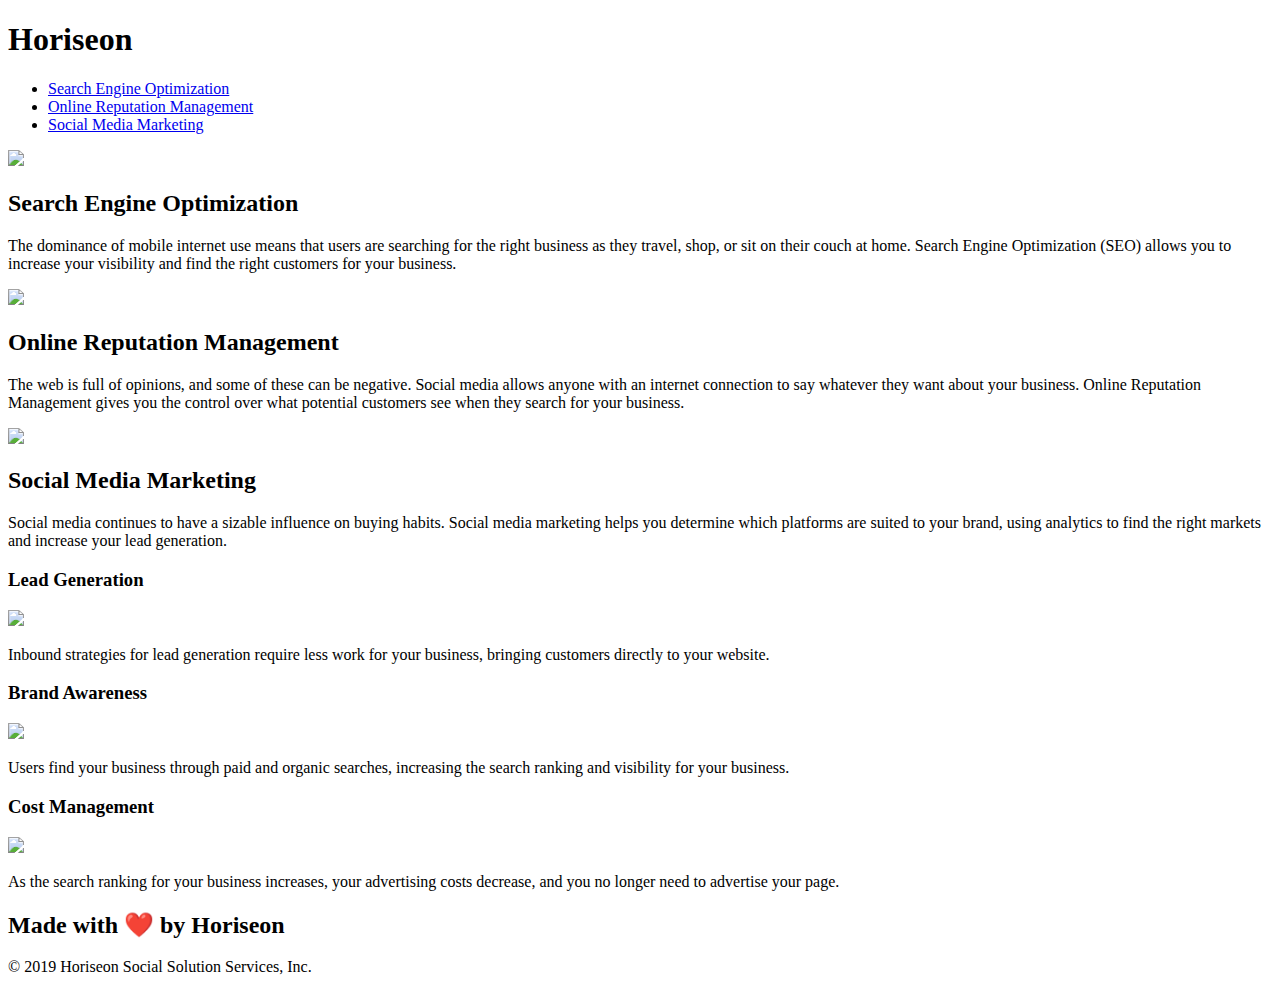
==== Develop/index.html @ c264ffa2 "Initial Commit and Fix Broken Nav Link" ====
<!DOCTYPE html>
<html lang="en-us">

<head>
    <meta charset="UTF-8" />
    <link rel="stylesheet" href="./assets/css/style.css">
    <title>website</title>
</head>

<body>
    <div class="header">
        <h1>Hori<span class="seo">seo</span>n</h1>
        <div>
            <ul>
                <li>
                    <a href="#search-engine-optimization">Search Engine Optimization</a>
                </li>
                <li>
                    <a href="#online-reputation-management">Online Reputation Management</a>
                </li>
                <li>
                    <a href="#social-media-marketing">Social Media Marketing</a>
                </li>
            </ul>
        </div>
    </div>
    <div class="hero"></div>
    <div class="content">
        <div class="search-engine-optimization" id="search-engine-optimization">
            <img src="./assets/images/search-engine-optimization.jpg" class="float-left" />
            <h2>Search Engine Optimization</h2>
            <p>
                The dominance of mobile internet use means that users are searching for the right business as they travel, shop, or sit on their couch at home. Search Engine Optimization (SEO) allows you to increase your visibility and find the right customers for your business.
            </p>
        </div>
        <div id="online-reputation-management" class="online-reputation-management">
            <img src="./assets/images/online-reputation-management.jpg" class="float-right" />
            <h2>Online Reputation Management</h2>
            <p>
                The web is full of opinions, and some of these can be negative. Social media allows anyone with an internet connection to say whatever they want about your business. Online Reputation Management gives you the control over what potential customers see when they search for your business.
            </p>
        </div>
        <div id="social-media-marketing" class="social-media-marketing">
            <img src="./assets/images/social-media-marketing.jpg" class="float-left" />
            <h2>Social Media Marketing</h2>
            <p>
                Social media continues to have a sizable influence on buying habits. Social media marketing helps you determine which platforms are suited to your brand, using analytics to find the right markets and increase your lead generation.
            </p>
        </div>
    </div>
    <div class="benefits">
        <div class="benefit-lead">
            <h3>Lead Generation</h3>
            <img src="./assets/images/lead-generation.png" />
            <p>
                Inbound strategies for lead generation require less work for your business, bringing customers directly to your website.
            </p>
        </div>
        <div class="benefit-brand">
            <h3>Brand Awareness</h3>
            <img src="./assets/images/brand-awareness.png" />
            <p>
                Users find your business through paid and organic searches, increasing the search ranking and visibility for your business.
            </p>
        </div>
        <div class="benefit-cost">
            <h3>Cost Management</h3>
            <img src="./assets/images/cost-management.png"></img>
            <p>
                As the search ranking for your business increases, your advertising costs decrease, and you no longer need to advertise your page.
            </p>
        </div>
    </div>
    <div class="footer">
        <h2>Made with ❤️️ by Horiseon</h2>
        <p>
            &copy; 2019 Horiseon Social Solution Services, Inc.
        </p>
    </div>
</body>

</html>
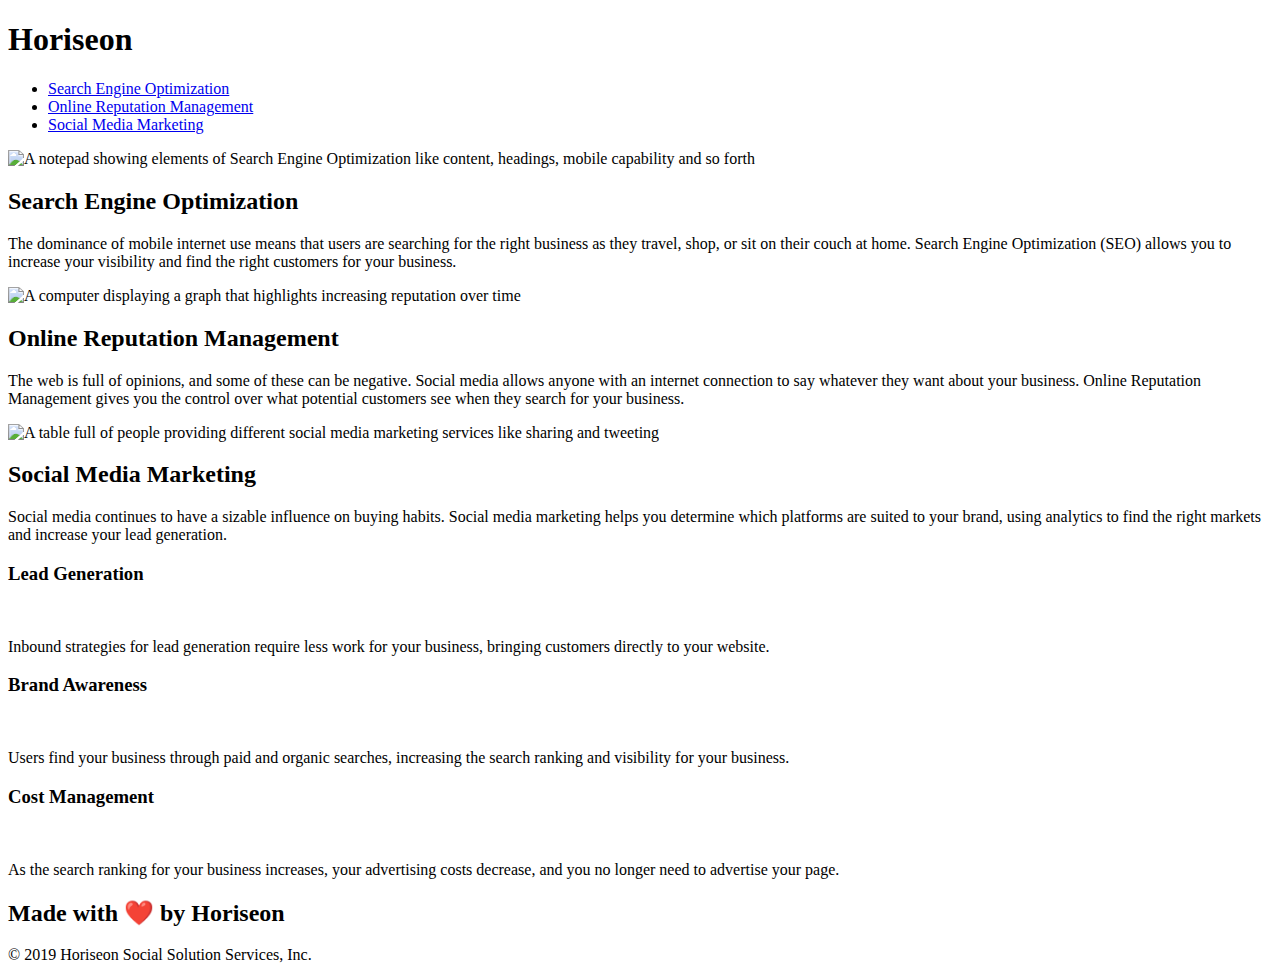
==== commit 3ce45d46: "Add alt attributes for images and create better webpage title" ====
--- a/Develop/index.html
+++ b/Develop/index.html
@@ -4,7 +4,7 @@
 <head>
     <meta charset="UTF-8" />
     <link rel="stylesheet" href="./assets/css/style.css">
-    <title>website</title>
+    <title>Horiseon Online Social Management</title>
 </head>
 
 <body>
@@ -27,21 +27,21 @@
     <div class="hero"></div>
     <div class="content">
         <div class="search-engine-optimization" id="search-engine-optimization">
-            <img src="./assets/images/search-engine-optimization.jpg" class="float-left" />
+            <img src="./assets/images/search-engine-optimization.jpg" class="float-left" alt = "A notepad showing elements of Search Engine Optimization like content, headings, mobile capability and so forth" />
             <h2>Search Engine Optimization</h2>
             <p>
                 The dominance of mobile internet use means that users are searching for the right business as they travel, shop, or sit on their couch at home. Search Engine Optimization (SEO) allows you to increase your visibility and find the right customers for your business.
             </p>
         </div>
         <div id="online-reputation-management" class="online-reputation-management">
-            <img src="./assets/images/online-reputation-management.jpg" class="float-right" />
+            <img src="./assets/images/online-reputation-management.jpg" class="float-right" alt = "A computer displaying a graph that highlights increasing reputation over time" />
             <h2>Online Reputation Management</h2>
             <p>
                 The web is full of opinions, and some of these can be negative. Social media allows anyone with an internet connection to say whatever they want about your business. Online Reputation Management gives you the control over what potential customers see when they search for your business.
             </p>
         </div>
         <div id="social-media-marketing" class="social-media-marketing">
-            <img src="./assets/images/social-media-marketing.jpg" class="float-left" />
+            <img src="./assets/images/social-media-marketing.jpg" class="float-left" alt = "A table full of people providing different social media marketing services like sharing and tweeting" />
             <h2>Social Media Marketing</h2>
             <p>
                 Social media continues to have a sizable influence on buying habits. Social media marketing helps you determine which platforms are suited to your brand, using analytics to find the right markets and increase your lead generation.
@@ -51,21 +51,21 @@
     <div class="benefits">
         <div class="benefit-lead">
             <h3>Lead Generation</h3>
-            <img src="./assets/images/lead-generation.png" />
+            <img src="./assets/images/lead-generation.png" alt = "" />
             <p>
                 Inbound strategies for lead generation require less work for your business, bringing customers directly to your website.
             </p>
         </div>
         <div class="benefit-brand">
             <h3>Brand Awareness</h3>
-            <img src="./assets/images/brand-awareness.png" />
+            <img src="./assets/images/brand-awareness.png" alt = "" />
             <p>
                 Users find your business through paid and organic searches, increasing the search ranking and visibility for your business.
             </p>
         </div>
         <div class="benefit-cost">
             <h3>Cost Management</h3>
-            <img src="./assets/images/cost-management.png"></img>
+            <img src="./assets/images/cost-management.png" alt = "" />
             <p>
                 As the search ranking for your business increases, your advertising costs decrease, and you no longer need to advertise your page.
             </p>
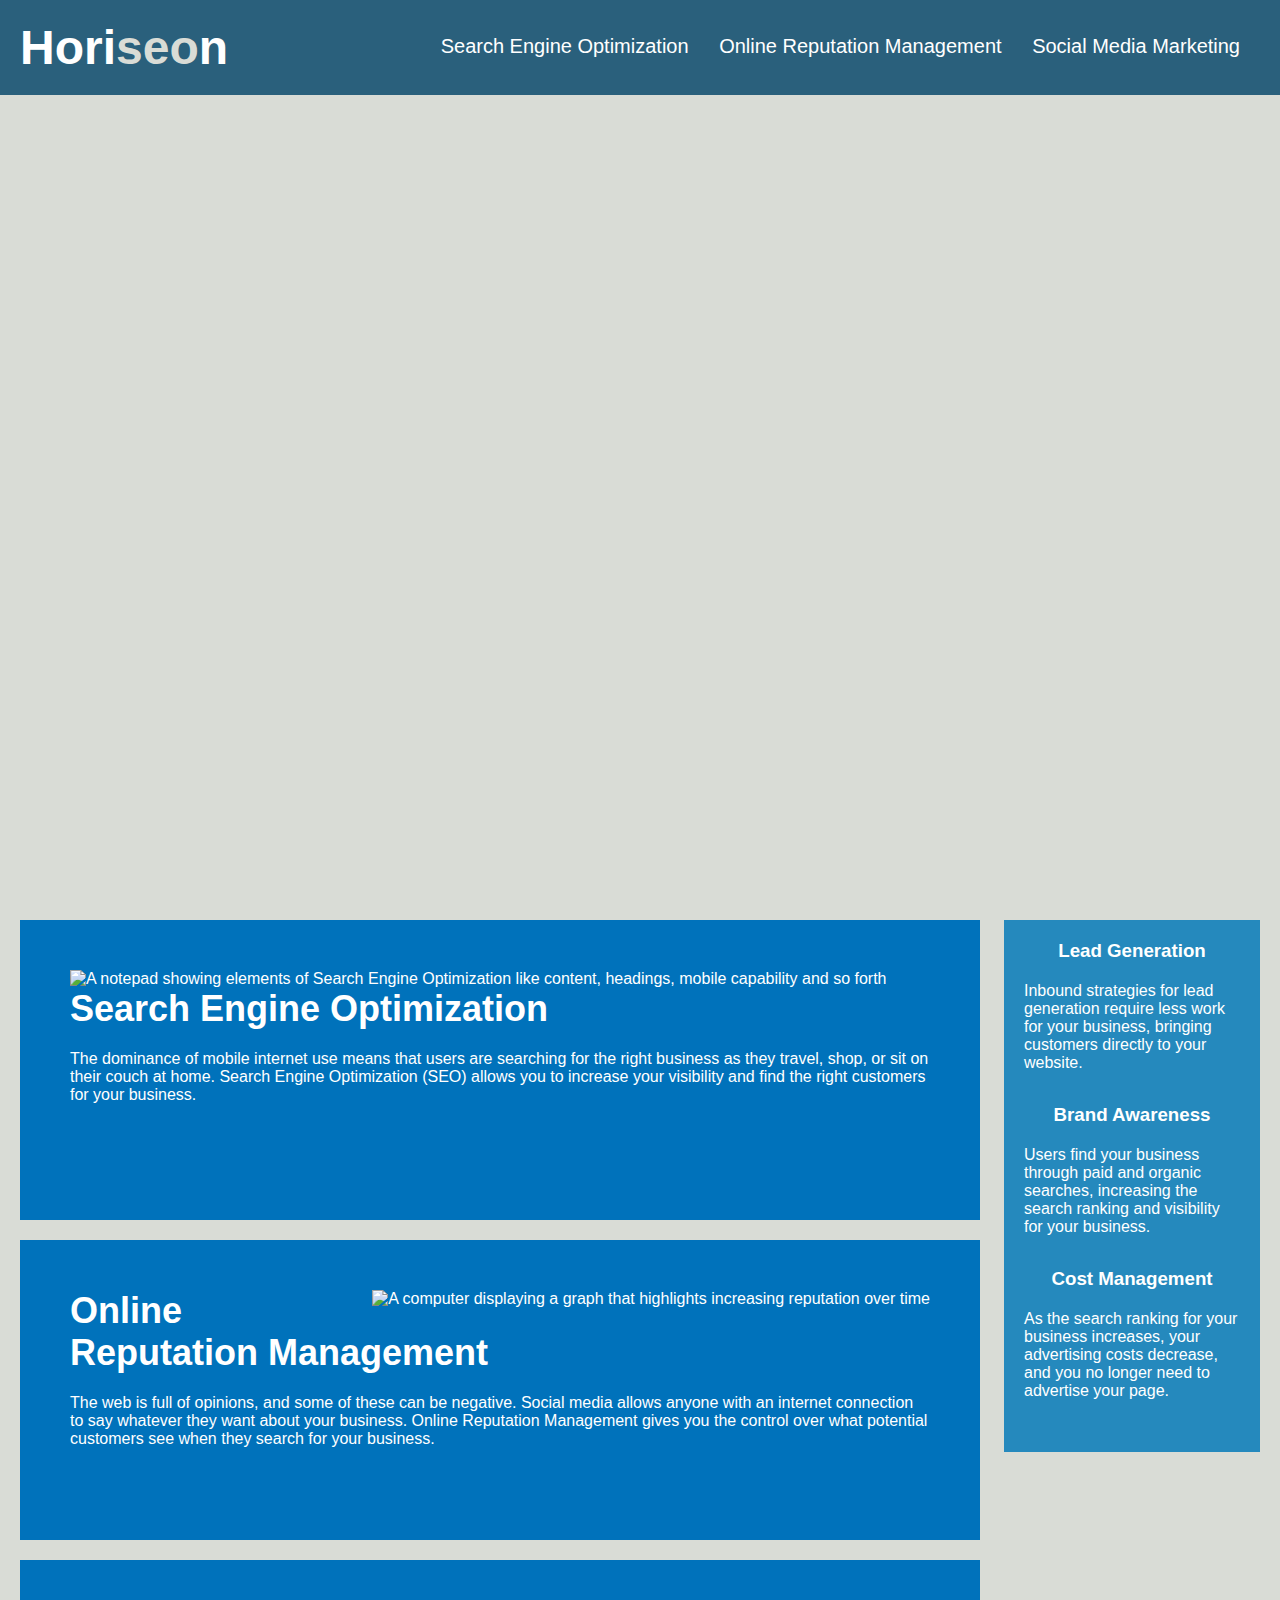
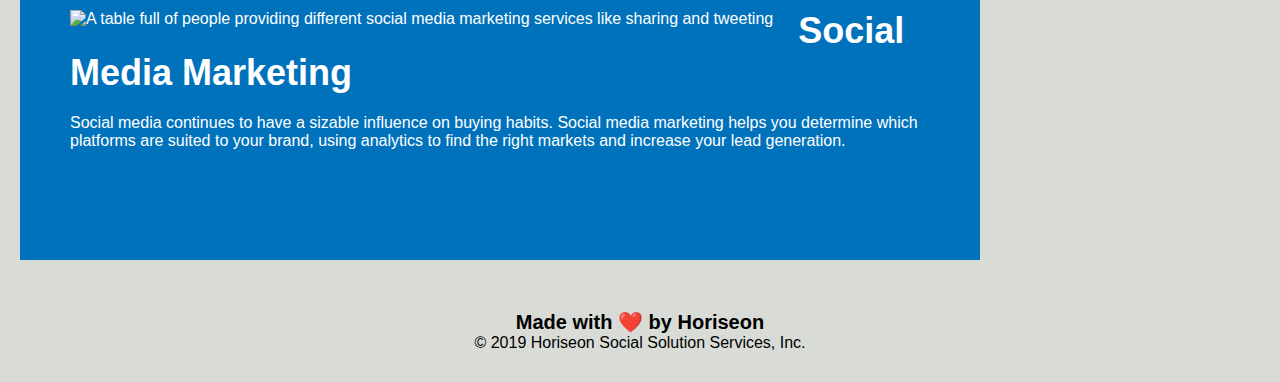
==== commit 6215f9c8: "Reorganize Content CSS and Commenting and remove id attributes for content headings" ====
--- a/Develop/index.html
+++ b/Develop/index.html
@@ -26,21 +26,21 @@
     </div>
     <div class="hero"></div>
     <div class="content">
-        <div class="search-engine-optimization" id="search-engine-optimization">
+        <div class="search-engine-optimization">
             <img src="./assets/images/search-engine-optimization.jpg" class="float-left" alt = "A notepad showing elements of Search Engine Optimization like content, headings, mobile capability and so forth" />
             <h2>Search Engine Optimization</h2>
             <p>
                 The dominance of mobile internet use means that users are searching for the right business as they travel, shop, or sit on their couch at home. Search Engine Optimization (SEO) allows you to increase your visibility and find the right customers for your business.
             </p>
         </div>
-        <div id="online-reputation-management" class="online-reputation-management">
+        <div class="online-reputation-management">
             <img src="./assets/images/online-reputation-management.jpg" class="float-right" alt = "A computer displaying a graph that highlights increasing reputation over time" />
             <h2>Online Reputation Management</h2>
             <p>
                 The web is full of opinions, and some of these can be negative. Social media allows anyone with an internet connection to say whatever they want about your business. Online Reputation Management gives you the control over what potential customers see when they search for your business.
             </p>
         </div>
-        <div id="social-media-marketing" class="social-media-marketing">
+        <div class="social-media-marketing">
             <img src="./assets/images/social-media-marketing.jpg" class="float-left" alt = "A table full of people providing different social media marketing services like sharing and tweeting" />
             <h2>Social Media Marketing</h2>
             <p>
--- a/Develop/assets/css/style.css
+++ b/Develop/assets/css/style.css
@@ -0,0 +1,210 @@
+* {
+    box-sizing: border-box;
+    padding: 0;
+    margin: 0;
+}
+
+body {
+    background-color: #d9dcd6;
+}
+
+a {
+    color: #ffffff;
+    text-decoration: none;
+}
+
+p {
+    font-size: 16px;
+}
+
+/* Start Header Style */
+.header {
+    padding: 20px;
+    font-family: 'Trebuchet MS', 'Lucida Sans Unicode', 'Lucida Grande', 'Lucida Sans', Arial, sans-serif;
+    background-color: #2a607c;
+    color: #ffffff;
+}
+
+.header h1 {
+    display: inline-block;
+    font-size: 48px;
+}
+
+.header h1 .seo {
+    color: #d9dcd6;
+}
+
+.header div {
+    padding-top: 15px;
+    margin-right: 20px;
+    float: right;
+    font-family: 'Gill Sans', 'Gill Sans MT', Calibri, 'Trebuchet MS', sans-serif;
+    font-size: 20px;
+}
+
+.header div ul {
+    list-style-type: none;
+}
+
+.header div ul li {
+    display: inline-block;
+    margin-left: 25px;
+}
+/* End Header Style */
+
+/* Start Hero Style */
+.hero {
+    height: 800px;
+    width: 100%;
+    margin-bottom: 25px;
+    background-image: url("../images/digital-marketing-meeting.jpg");
+    background-size: cover;
+    background-position: center;
+}
+/* End Hero Style */
+
+/* Start Content Style */
+.content {
+    width: 75%;
+    display: inline-block;
+    margin-left: 20px;
+}
+
+.search-engine-optimization {
+    margin-bottom: 20px;
+    padding: 50px;
+    height: 300px;
+    font-family: 'Gill Sans', 'Gill Sans MT', Calibri, 'Trebuchet MS', sans-serif;
+    background-color: #0072bb;
+    color: #ffffff;
+}
+
+.online-reputation-management {
+    margin-bottom: 20px;
+    padding: 50px;
+    height: 300px;
+    font-family: 'Gill Sans', 'Gill Sans MT', Calibri, 'Trebuchet MS', sans-serif;
+    background-color: #0072bb;
+    color: #ffffff;
+}
+
+.social-media-marketing {
+    margin-bottom: 20px;
+    padding: 50px;
+    height: 300px;
+    font-family: 'Gill Sans', 'Gill Sans MT', Calibri, 'Trebuchet MS', sans-serif;
+    background-color: #0072bb;
+    color: #ffffff;
+}
+
+.search-engine-optimization img {
+    max-height: 200px;
+}
+
+.online-reputation-management img {
+    max-height: 200px;
+}
+
+.social-media-marketing img {
+    max-height: 200px;
+}
+
+.search-engine-optimization h2 {
+    margin-bottom: 20px;
+    font-size: 36px;
+}
+
+.online-reputation-management h2 {
+    margin-bottom: 20px;
+    font-size: 36px;
+}
+
+.social-media-marketing h2 {
+    margin-bottom: 20px;
+    font-size: 36px;
+}
+
+.float-left {
+    float: left;
+    margin-right: 25px;
+}
+
+.float-right {
+    float: right;
+    margin-left: 25px;
+}
+/* End Content Style */
+
+/* Start Benefits Style */
+.benefits {
+    margin-right: 20px;
+    padding: 20px;
+    clear: both;
+    float: right;
+    width: 20%;
+    height: 100%;
+    font-family: 'Gill Sans', 'Gill Sans MT', Calibri, 'Trebuchet MS', sans-serif;
+    background-color: #2589bd;
+}
+
+.benefit-lead {
+    margin-bottom: 32px;
+    color: #ffffff;
+}
+
+.benefit-brand {
+    margin-bottom: 32px;
+    color: #ffffff;
+}
+
+.benefit-cost {
+    margin-bottom: 32px;
+    color: #ffffff;
+}
+
+.benefit-lead h3 {
+    margin-bottom: 10px;
+    text-align: center;
+}
+
+.benefit-brand h3 {
+    margin-bottom: 10px;
+    text-align: center;
+}
+
+.benefit-cost h3 {
+    margin-bottom: 10px;
+    text-align: center;
+}
+
+.benefit-lead img {
+    display: block;
+    margin: 10px auto;
+    max-width: 150px;
+}
+
+.benefit-brand img {
+    display: block;
+    margin: 10px auto;
+    max-width: 150px;
+}
+
+.benefit-cost img {
+    display: block;
+    margin: 10px auto;
+    max-width: 150px;
+}
+/* End Benefits Style */
+
+/* Start Footer Style */
+.footer {
+    padding: 30px;
+    clear: both;
+    font-family: 'Trebuchet MS', 'Lucida Sans Unicode', 'Lucida Grande', 'Lucida Sans', Arial, sans-serif;
+    text-align: center;
+}
+
+.footer h2 {
+    font-size: 20px;
+}
+/* End Footer Style */